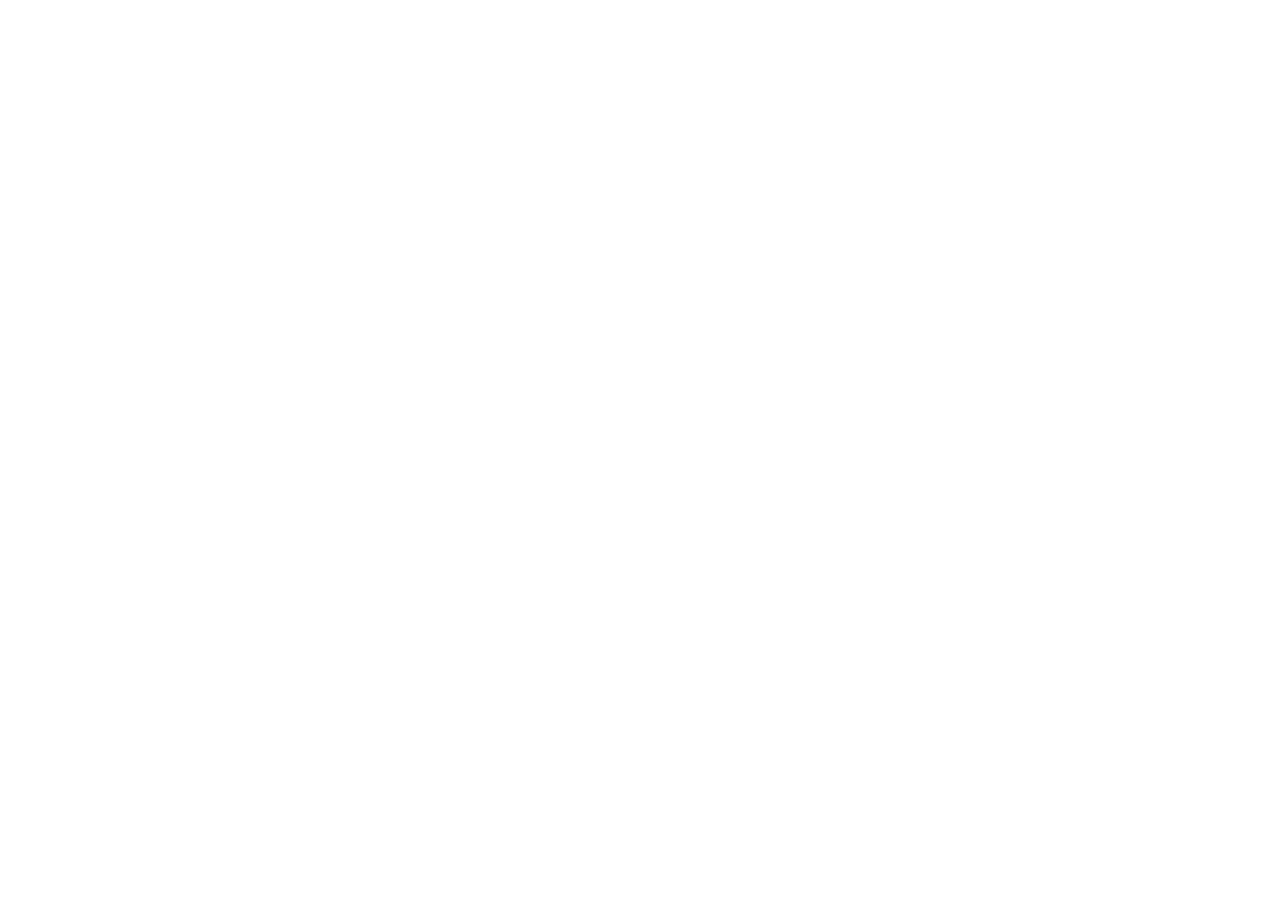
==== blabla.html @ 0042792a "added p tag" ====
<!DOCTYPE html>
<html lang="en">
  <head>
    <meta charset="UTF-8" />
    <meta name="viewport" content="width=device-width, initial-scale=1.0" />
    <title>Document</title>
  </head>
  <body></body>
</html>
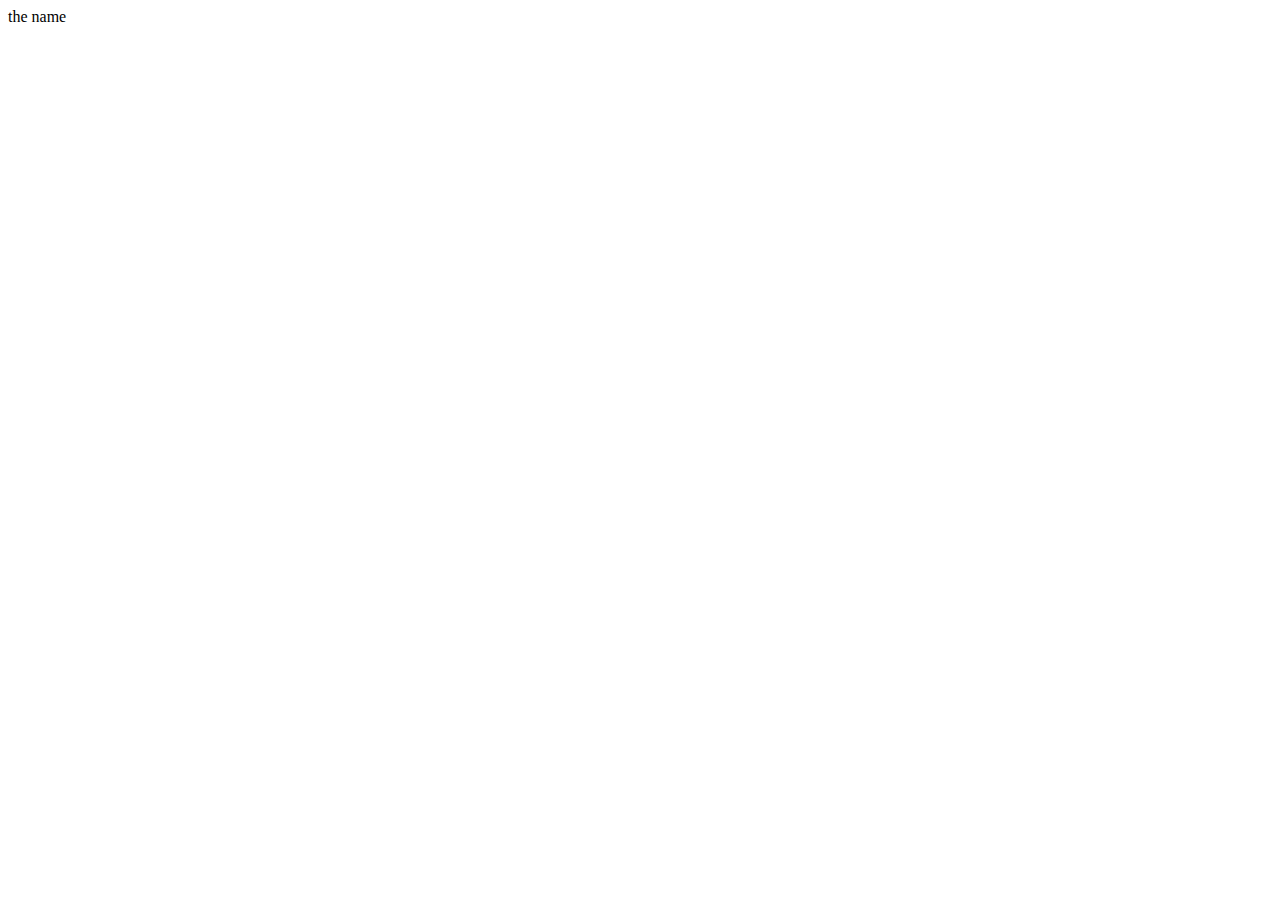
==== commit d386c7a6: "added a tag" ====
--- a/blabla.html
+++ b/blabla.html
@@ -5,5 +5,7 @@
     <meta name="viewport" content="width=device-width, initial-scale=1.0" />
     <title>Document</title>
   </head>
-  <body></body>
+  <body>
+    <div class="p">the name</div>
+  </body>
 </html>
